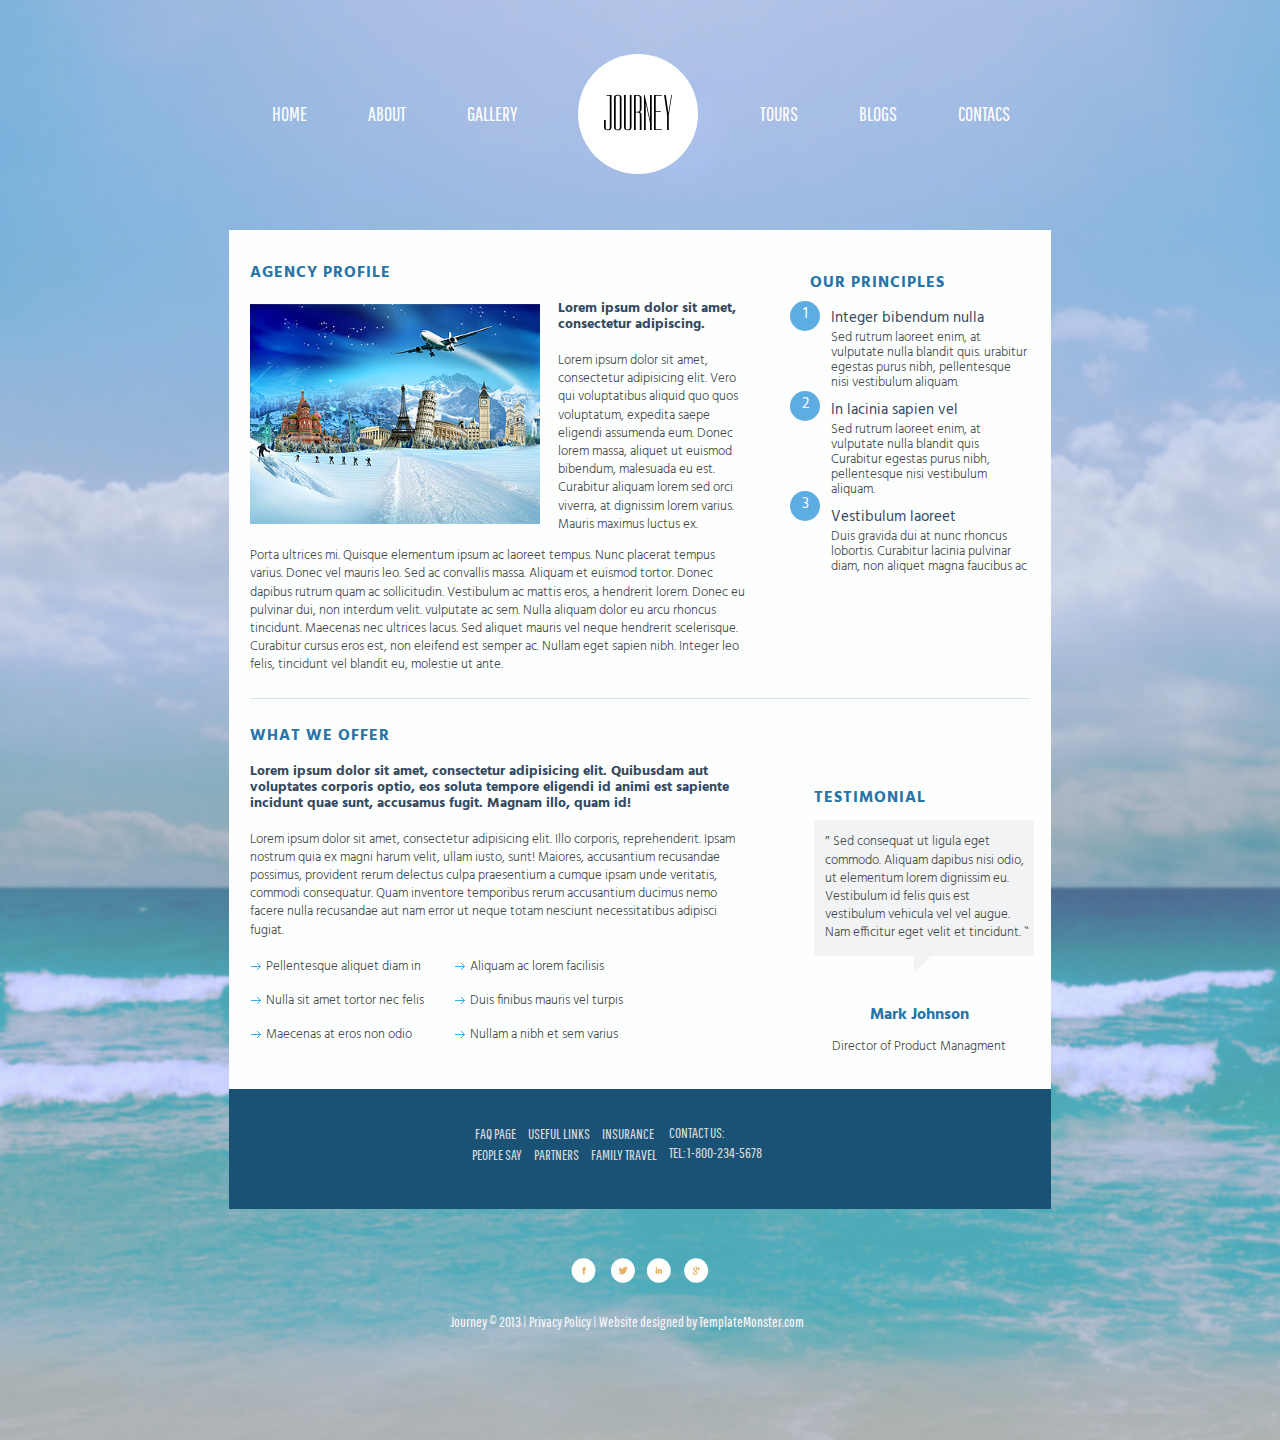
==== About1024.html @ f6e2b553 "final save" ====
<!DOCTYPE html>
<html lang="en">
<head>
  <meta charset="UTF-8">
  <meta name="viewport" content="width=device-width, initial-scale=1.0">
  <meta http-equiv="X-UA-Compatible" content="ie=edge">
  <link rel="stylesheet" href="css/style-about.css">
  <link rel="stylesheet" href="css/normalize.css">
  <title>About_1024</title>
  <link href="https://fonts.googleapis.com/css?family=Dorsa" rel="stylesheet">
  <link href="https://fonts.googleapis.com/css?family=Hind:300" rel="stylesheet">
  <link href="https://fonts.googleapis.com/css?family=Pathway+Gothic+One" rel="stylesheet" >

</head>
<body>
  <div class="dropdown-menu">
      <ul class="menu-list">
        <li><a href="">HOME</a></li>
        <li>
          <a href="" class="btn-list">ABOUT</a>
          <div class="drop-list">
            <ul>
              <li>
                <a href="">AGENCY</a></li>
              <li><a href="">NEWS</a></li>
              <li><a href="">TEAM</a></li>
            </ul>
          </div>
        </li>
        <li><a href="">GALLERY</a></li>
        <li>
          <h1 class="shape">JOURNEY</h1>
        </li>
        <li><a href="">TOURS</a></li>
        <li><a href="">BLOGS</a></li>
        <li><a href="">CONTACS</a></li>
      </ul>
    </div>
    <div class="wrapper">
         <div class="first-column">
            <h2>AGENCY PROFILE</h2>
            <img class= "img" src="img/plane.png" alt="plane" width="290px" height="220px">
            <h4>
               Lorem ipsum dolor sit amet, consectetur adipiscing.
            </h4>
            <p>
               Lorem ipsum dolor sit amet, consectetur adipisicing elit.
               Vero qui voluptatibus aliquid quo quos voluptatum, expedita saepe eligendi assumenda eum.
               Donec lorem massa, aliquet ut euismod bibendum, malesuada eu est.
               Curabitur aliquam lorem sed orci viverra, at dignissim lorem varius.
               Mauris maximus luctus ex.
            </p>
            <p>
               Porta ultrices mi. Quisque elementum ipsum ac laoreet tempus. Nunc placerat tempus varius. Donec vel mauris leo.
               Sed ac convallis massa. Aliquam et euismod tortor. Donec dapibus rutrum quam ac sollicitudin.
               Vestibulum ac mattis eros, a hendrerit lorem. Donec eu pulvinar dui, non interdum velit.
               vulputate ac sem. Nulla aliquam dolor eu arcu rhoncus tincidunt. Maecenas nec ultrices lacus.
               Sed aliquet mauris vel neque hendrerit scelerisque. Curabitur cursus eros est, non eleifend est semper ac.
               Nullam eget sapien nibh. Integer leo felis, tincidunt vel blandit eu,
               molestie ut ante.
            </p>
         </div>
         <div class="side">
            <h2>OUR PRINCIPLES</h2>
            <ul class="side_menu">
               <li class="one"> Integer bibendum nulla</li>
               <div class="p1">Sed rutrum laoreet enim, at vulputate nulla blandit quis.
                  urabitur egestas purus nibh, pellentesque nisi vestibulum aliquam.
               </div>
               <li class="second"> In lacinia sapien vel</li>
               <div class="p2">
                  Sed rutrum laoreet enim, at vulputate nulla blandit quis
                  Curabitur egestas purus nibh, pellentesque nisi vestibulum aliquam.
               </div>
               <li class="three"> Vestibulum laoreet</li>
               <div class="p3">Duis gravida dui at nunc rhoncus lobortis. Curabitur
                  lacinia pulvinar diam, non aliquet magna faucibus ac
               </div>
            </ul>
         </div>
         <div class="break"></div>
         <div class="second-column">
            <h2>WHAT WE OFFER</h2>
            <h4>Lorem ipsum dolor sit amet, consectetur adipisicing elit.
               Quibusdam aut voluptates corporis optio, eos soluta tempore eligendi id animi est sapiente incidunt quae sunt,
               accusamus fugit. Magnam illo, quam id!
            </h4>
            <p>
               Lorem ipsum dolor sit amet, consectetur adipisicing elit. Illo corporis,
               reprehenderit. Ipsam nostrum quia ex magni harum velit, ullam iusto, sunt! Maiores, accusantium
               recusandae possimus, provident rerum delectus culpa praesentium a cumque ipsam unde veritatis, commodi consequatur.
               Quam inventore temporibus rerum accusantium ducimus nemo facere nulla recusandae aut nam error ut neque totam nesciunt
               necessitatibus adipisci fugiat.
            </p>
            <ul class="second-list">
               <li class="round">Pellentesque aliquet diam in</li>
               <li class="round">Aliquam ac lorem facilisis</li>
               <li class="round">Nulla sit amet tortor nec felis</li>
               <li class="round">Duis finibus mauris vel turpis</li>
               <li class="round">Maecenas at eros non odio</li>
               <li class="round">Nullam a nibh et sem varius</li>
            </ul>
         <!-- </div> -->
         <div class="second-side">
            <h2>TESTIMONIAL</h2>
            <div class="speech-bubble">
               <div class="qoute">
                  Sed consequat ut ligula eget commodo. Aliquam dapibus nisi odio,
                  ut elementum lorem dignissim eu. Vestibulum id felis quis est vestibulum vehicula vel vel augue.
                  Nam efficitur eget velit et tincidunt.
               </div>
            </div>
            <div class="speaker">
               Mark Johnson
               <p>Director of Product Managment</p>
            </div>
         </div>
      </div>
      <div class="footer">
        <div class="inside_column">
          <ul class="list">
              <div class="section1">
                 <li class="ftr">FAQ PAGE</li>
                 <li class="ftr">USEFUL LINKS </li>
                 <li class="ftr">INSURANCE</li>
                 <li class="ftr">PEOPLE SAY</li>
                 <li class="ftr">PARTNERS</li>
                 <li class="ftr">FAMILY TRAVEL</li>
               </div>
               <div class="section2">
                 <li class="ftr2">CONTACT US:</li>
                 <li class="ftr2">TEL: 1-800-234-5678</li>
                </div>
              </ul>
        </div>
      </div>
    </div>
      <div class="block">
    <ul class="social-media-list">
      <li>
        <a href="https://www.facebook.com/"  target="_blank" class="facebook"></a>
      </li>
      <li>
        <a href="https://www.twitter.com/" class="twitter"></a>
      </li>
      <li>
        <a href="https://www.linkedin.com/" class="linkedin"></a>
      </li>
      <li>
        <a href="https://plus.google.com/" class="g-plus"></a>
      </li>
    </ul>
    <div class="copy-rights">
      <spn>Journey &copy; 2013 | Privacy Policy | Website designed by TemplateMonster.com</spn>
    </div>
</body>
</html>
---- css/style-about.css ----
body {
  background-image: url('../img/body-bg.png');
  background-repeat: no-repeat;
}
.dropdown-menu {
  height: 140px;
  width: 800px;
  margin: 20px auto 0;
  position: relative;
}
.menu-list {
  width: 100%;
  display: flex;
  justify-content: space-around;
  align-items: center;
  list-style-type: none;
  font-family: 'Pathway Gothic One', sans-serif;
  font-size: 20px;
  margin-top: 10px;
  margin-bottom: 5px;
}
.menu-list > li {
  position: relative;
}
.menu-list > li > a {
  color: #fff;
  text-decoration: none;
}
.drop-list {
    position: absolute;
    padding-top: 10px;
    left: -30px;
    line-height: 1.5;
    visibility: hidden;
}
.drop-list > ul {
    position: relative;
    background-color: #F2F3F4;
    list-style: none;
    border-radius: 4%;
}
.drop-list > ul::before {
    content: '';
    position: absolute;
    display: block;
    border-left: 10px solid transparent;
    border-right: 10px solid transparent;
    border-bottom: 10px solid #F2F3F4;
    top: -10px;
    left: 40px;
}
.drop-list > ul a {
    display: block;
    width: 100px;
    height: 25px;
    text-align: center;
    color: #000000;
    font-family: 'Pathway Gothic One', sans-serif;
    text-decoration: none;
    font-size: 15px;
}
.menu-list > li:hover .drop-list {
    display: block;
    visibility: visible;
}
.btn-list:hover {
  color: #2874A6;
}
.shape {
  width: 120px;
  height: 120px;
  font-family: 'Dorsa', sans-serif;
  font-size: 50px;
  text-align: center;
  line-height: 120px;
  border-radius: 50%;
  background: #fff;
  font-size: 50px;
  font-weight: 100;
}
.wrapper {
  border: 1px solid #FDFEFE;
  width: 800px;
  height: auto;
  margin: 70px auto;
  padding: 10px;
  background-color: #FDFEFE;
  position: relative;
}
.first-column {
  display: inline-block;
  width: 500px;
  margin: 10px;
}
h4 {
  font-size: 14px;
  font-family: 'Hind', sans-serif;
  color: #34495E;
}
h2 {
  font-size: 16px;
  font-family: 'Hind', sans-serif;
  letter-spacing: 1px;
  color: #2874A6;
}
p {
  font-family: 'Hind', sans-serif;
  font-weight: 100;
  color: #424949;
  font-size: 13px;
  line-height: 140%;
}
.img {
  padding-top: 8px;
  padding-right: 18px;
  padding-bottom: 3px;
  float: left;
}
.side {
  float: right;
  width: 220px;
  margin-right: 10px;
  margin-top: 20px;
  height: auto;
  position: relative;
  list-style-type: none;
  font-family: 'Hind', sans-serif;
}
ul {
padding-left: 1px;
}
.one, .second, .three{
  padding-left: 20px;
  font-size: 15px;
  color: #34495E;
  display: inline-block;
}
.one:before, .second:before,
.three:before {
  content: '1';
  color: white;
  text-align: center;
  width: 20px;
  height: 20px;
  padding: 5px;
  border-radius: 50%;
  position: absolute;
  left: -20px;
  top: 40px;
  background: #5DADE2;
}
.second:before {
  content: '2';
  position: absolute;
  top: 130px;
}
.three:before {
  content: '3';
  position: absolute;
  top: 230px;
}
.p1, .p2, .p3 {
  padding-top: 4px;
  padding-bottom: 10px;
  padding-left: 20px;
  font-weight: 100;
  color: #424949;
  font-size: 13px;
}
.p3 {
  padding-top: 4px;
  padding-left: 20px;
}
.break {
  border-radius: 1px;
  border-bottom-style: solid;
  border-bottom-width: thin;
  border-bottom-color: #D6E1E5;
  margin-left: 10px;
  margin-right: 10px;
}
.second-column {
  display: inline-block;
  width: 500px;
  margin: 15px 10px;
}
.round::before {
  content: url('../img/arrow.png');
  padding-right: 5px;
}
li.round {
  display: inline-block;
  width: 200px;
  height: 30px;
  font-size: 13px;
  font-family: 'Hind', sans-serif;
  font-weight: 100;
  color: #424949;
}
.second-side {
  position: absolute;
  width: 220px;
  bottom: 30px;
  right: 6px;
  margin-right: 10px;
  height: auto;
}
.qoute::before {
  content: '\2033';
}
.qoute::after {
  content: '\2036';
}
div.qoute {
  font-family:'Hind', sans-serif;
  font-weight: 100;
  color: #424949;
  font-size: 13px;
  line-height: 140%;
  padding-top: 10px;
  padding-left: 8px;
}
.speech-bubble {
	position: relative;
  height: 130px;
  background: #F2F3F4;
  border-color: #F2F3F4;
  border-style: solid;
	border-radius: 4px;
}
.speech-bubble:after {
	content: '';
	position: absolute;
	bottom: 0;
	left: 50%;
	width: 0;
	height: 0;
	border: 20px solid transparent;
	border-top-color: #F2F3F4;
	border-bottom: 0;
	border-left: 0;
	margin-left: -10px;
	margin-bottom: -20px;
}
div.speaker {
  font-family:'Hind', sans-serif;
  text-align: center;
  padding-top: 50px;
  padding-right: 10px;
  font-weight: bold;
  color: #2874A6;
}
.footer {
  display: flex;
  align-items: center;
  position: absolute;
  background-color: #1A5276;
  width: 822px;
  left: -1px;
  height: 120px;
}
.inside_column {
  display: flex;
  position: relative;
  flex-direction: column;
  width: 500px;
  margin: 200px;
}
.list {
  list-style: none;
}
.section1 {
  position: absolute;
  width: 200px;
  top: -10px;
  left: 40px;
  text-align: center;
  line-height: 20px;
  font-family:'Pathway Gothic One', sans-serif;
}
.ftr {
  display: inline-block;
  color: #D7DBDD;
  font-size: 15px;
  line-height: 20px;
  margin-right: 10px;
}
.section2 {
  position: absolute;
  width: 150px;
  top: -10px;
  left: 240px;
  text-align: left;
  display: inline-block;
  color: #D7DBDD;
  font-size: 15px;
  line-height: 20px;
  font-family:'Pathway Gothic One', sans-serif;
}
.block {
  position: relative;
  margin: 0px 200px;
}
.social-media-list {
    display: flex;
    justify-content: center;
    align-items: center;
    width: 250px;
    height: auto;
    margin: 150px auto;
    list-style: none;
}
.social-media-list a {
  display: block;
  width: 37px;
  height: 40px;
  background-size: 120px 25px;
  background-image: url('../img/social.png');
  background-repeat: no-repeat;
}
.social-media-list .facebook {
    background-position: -27px 8px;
}
.social-media-list .twitter {
    background-position: 7px 8px;
}
.social-media-list .linkedin {
    background-position: -90px 8px;
}
.social-media-list .g-plus {
    background-position: -58px 8px;
}
.copy-rights {
  position: absolute;
  display: flex;
  justify-content: center;
  align-items: center;
  left: 250px;
  bottom: -100px;
  margin: 60px auto;
  color: #F8F9F9;
  font-family: 'Pathway Gothic One', sans-serif;
  font-size: 15px;
}
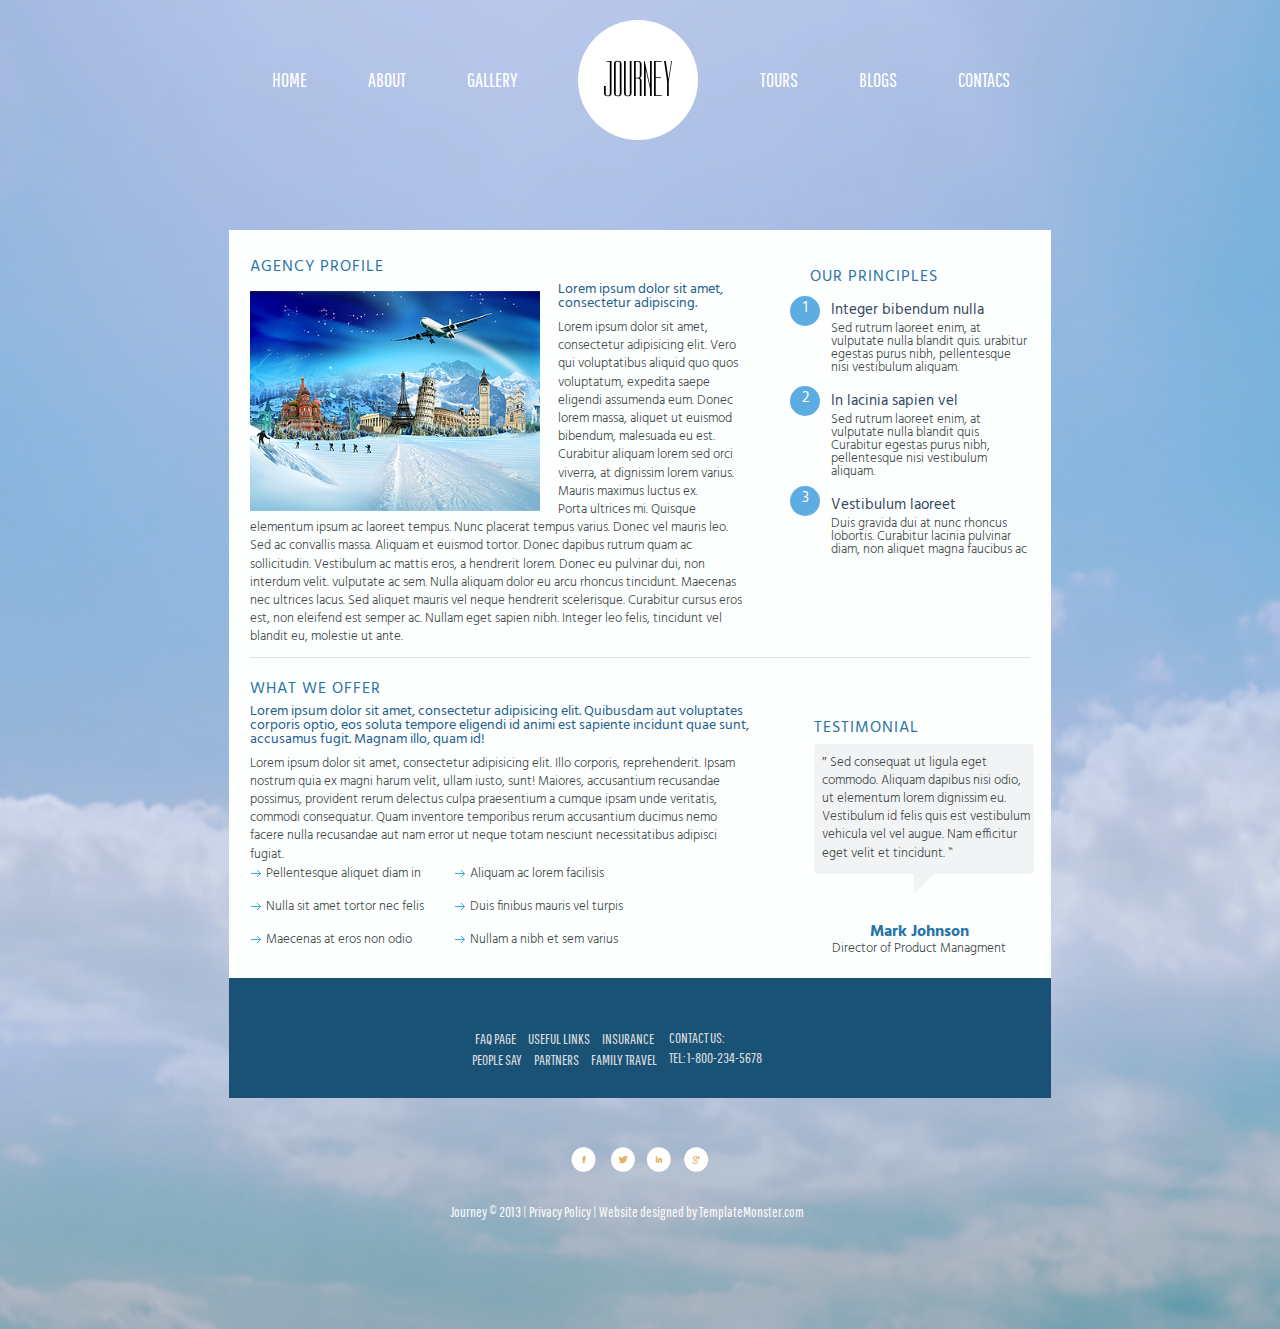
==== commit dbf45a97: "redo" ====
--- a/About1024.html
+++ b/About1024.html
@@ -1,42 +1,42 @@
 <!DOCTYPE html>
 <html lang="en">
-<head>
-  <meta charset="UTF-8">
-  <meta name="viewport" content="width=device-width, initial-scale=1.0">
-  <meta http-equiv="X-UA-Compatible" content="ie=edge">
-  <link rel="stylesheet" href="css/style-about.css">
-  <link rel="stylesheet" href="css/normalize.css">
-  <title>About_1024</title>
-  <link href="https://fonts.googleapis.com/css?family=Dorsa" rel="stylesheet">
-  <link href="https://fonts.googleapis.com/css?family=Hind:300" rel="stylesheet">
-  <link href="https://fonts.googleapis.com/css?family=Pathway+Gothic+One" rel="stylesheet" >
-
-</head>
-<body>
-  <div class="dropdown-menu">
-      <ul class="menu-list">
-        <li><a href="">HOME</a></li>
-        <li>
-          <a href="" class="btn-list">ABOUT</a>
-          <div class="drop-list">
-            <ul>
-              <li>
-                <a href="">AGENCY</a></li>
-              <li><a href="">NEWS</a></li>
-              <li><a href="">TEAM</a></li>
-            </ul>
-          </div>
-        </li>
-        <li><a href="">GALLERY</a></li>
-        <li>
-          <h1 class="shape">JOURNEY</h1>
-        </li>
-        <li><a href="">TOURS</a></li>
-        <li><a href="">BLOGS</a></li>
-        <li><a href="">CONTACS</a></li>
-      </ul>
-    </div>
-    <div class="wrapper">
+   <head>
+      <meta charset="UTF-8">
+      <meta name="viewport" content="width=device-width, initial-scale=1.0">
+      <meta http-equiv="X-UA-Compatible" content="ie=edge">
+      <link rel="stylesheet" href="css/reset.css">
+      <link rel="stylesheet" href="css/style-about.css">
+      <title>About_1024</title>
+      <link href="https://fonts.googleapis.com/css?family=Dorsa" rel="stylesheet">
+      <link href="https://fonts.googleapis.com/css?family=Hind:300" rel="stylesheet">
+      <link href="https://fonts.googleapis.com/css?family=Pathway+Gothic+One" rel="stylesheet" >
+   </head>
+   <body>
+      <div class="dropdown-menu">
+         <ul class="menu-list">
+            <li><a href="">HOME</a></li>
+            <li>
+               <a href="" class="btn-list">ABOUT</a>
+               <div class="drop-list">
+                  <ul>
+                     <li>
+                        <a href="">AGENCY</a>
+                     </li>
+                     <li><a href="">NEWS</a></li>
+                     <li><a href="">TEAM</a></li>
+                  </ul>
+               </div>
+            </li>
+            <li><a href="">GALLERY</a></li>
+            <li>
+               <h1 class="shape">JOURNEY</h1>
+            </li>
+            <li><a href="">TOURS</a></li>
+            <li><a href="">BLOGS</a></li>
+            <li><a href="">CONTACS</a></li>
+         </ul>
+      </div>
+      <div class="wrapper">
          <div class="first-column">
             <h2>AGENCY PROFILE</h2>
             <img class= "img" src="img/plane.png" alt="plane" width="290px" height="220px">
@@ -100,58 +100,57 @@
                <li class="round">Maecenas at eros non odio</li>
                <li class="round">Nullam a nibh et sem varius</li>
             </ul>
-         <!-- </div> -->
-         <div class="second-side">
-            <h2>TESTIMONIAL</h2>
-            <div class="speech-bubble">
-               <div class="qoute">
-                  Sed consequat ut ligula eget commodo. Aliquam dapibus nisi odio,
-                  ut elementum lorem dignissim eu. Vestibulum id felis quis est vestibulum vehicula vel vel augue.
-                  Nam efficitur eget velit et tincidunt.
+            <div class="second-side">
+               <h2>TESTIMONIAL</h2>
+               <div class="speech-bubble">
+                  <div class="qoute">
+                     Sed consequat ut ligula eget commodo. Aliquam dapibus nisi odio,
+                     ut elementum lorem dignissim eu. Vestibulum id felis quis est vestibulum vehicula vel vel augue.
+                     Nam efficitur eget velit et tincidunt.
+                  </div>
+               </div>
+               <div class="speaker">
+                  Mark Johnson
+                  <p>Director of Product Managment</p>
                </div>
             </div>
-            <div class="speaker">
-               Mark Johnson
-               <p>Director of Product Managment</p>
+         </div>
+         <div class="footer">
+            <div class="inside_column">
+               <ul class="list">
+                  <div class="section1">
+                     <li class="ftr">FAQ PAGE</li>
+                     <li class="ftr">USEFUL LINKS </li>
+                     <li class="ftr">INSURANCE</li>
+                     <li class="ftr">PEOPLE SAY</li>
+                     <li class="ftr">PARTNERS</li>
+                     <li class="ftr">FAMILY TRAVEL</li>
+                  </div>
+                  <div class="section2">
+                     <li class="ftr2">CONTACT US:</li>
+                     <li class="ftr2">TEL: 1-800-234-5678</li>
+                  </div>
+               </ul>
             </div>
          </div>
       </div>
-      <div class="footer">
-        <div class="inside_column">
-          <ul class="list">
-              <div class="section1">
-                 <li class="ftr">FAQ PAGE</li>
-                 <li class="ftr">USEFUL LINKS </li>
-                 <li class="ftr">INSURANCE</li>
-                 <li class="ftr">PEOPLE SAY</li>
-                 <li class="ftr">PARTNERS</li>
-                 <li class="ftr">FAMILY TRAVEL</li>
-               </div>
-               <div class="section2">
-                 <li class="ftr2">CONTACT US:</li>
-                 <li class="ftr2">TEL: 1-800-234-5678</li>
-                </div>
-              </ul>
-        </div>
+      <div class="block">
+      <ul class="social-media-list">
+         <li>
+            <a href="https://www.facebook.com/"  target="_blank" class="facebook"></a>
+         </li>
+         <li>
+            <a href="https://www.twitter.com/" class="twitter"></a>
+         </li>
+         <li>
+            <a href="https://www.linkedin.com/" class="linkedin"></a>
+         </li>
+         <li>
+            <a href="https://plus.google.com/" class="g-plus"></a>
+         </li>
+      </ul>
+      <div class="copy-rights">
+         <spn>Journey &copy; 2013 | Privacy Policy | Website designed by TemplateMonster.com</spn>
       </div>
-    </div>
-      <div class="block">
-    <ul class="social-media-list">
-      <li>
-        <a href="https://www.facebook.com/"  target="_blank" class="facebook"></a>
-      </li>
-      <li>
-        <a href="https://www.twitter.com/" class="twitter"></a>
-      </li>
-      <li>
-        <a href="https://www.linkedin.com/" class="linkedin"></a>
-      </li>
-      <li>
-        <a href="https://plus.google.com/" class="g-plus"></a>
-      </li>
-    </ul>
-    <div class="copy-rights">
-      <spn>Journey &copy; 2013 | Privacy Policy | Website designed by TemplateMonster.com</spn>
-    </div>
-</body>
+   </body>
 </html>
--- a/css/style-about.css
+++ b/css/style-about.css
@@ -1,5 +1,5 @@
 body {
-  background-image: url('../img/body-bg.png');
+  background-image: url('../img/page-bg.jpg');
   background-repeat: no-repeat;
 }
 .dropdown-menu {
@@ -93,11 +93,13 @@
   margin: 10px;
 }
 h4 {
+  margin: 8px 0px;
   font-size: 14px;
   font-family: 'Hind', sans-serif;
-  color: #34495E;
+  color: #1F618D;
 }
 h2 {
+  margin: 8px 0px;
   font-size: 16px;
   font-family: 'Hind', sans-serif;
   letter-spacing: 1px;
@@ -111,9 +113,7 @@
   line-height: 140%;
 }
 .img {
-  padding-top: 8px;
-  padding-right: 18px;
-  padding-bottom: 3px;
+  padding: 8px 18px 3px 0px;
   float: left;
 }
 .side {
@@ -129,35 +129,41 @@
 ul {
 padding-left: 1px;
 }
-.one, .second, .three{
+
+.one, .second, .three {
+  display: inline-block;
   padding-left: 20px;
+  margin-top: 10px;
   font-size: 15px;
   color: #34495E;
-  display: inline-block;
 }
 .one:before, .second:before,
 .three:before {
-  content: '1';
   color: white;
   text-align: center;
   width: 20px;
   height: 20px;
   padding: 5px;
   border-radius: 50%;
+  background: #5DADE2;
+}
+.one:before {
+  content: '1';
   position: absolute;
   left: -20px;
-  top: 40px;
-  background: #5DADE2;
+  top: 35px;
 }
 .second:before {
   content: '2';
   position: absolute;
-  top: 130px;
+  top: 125px;
+  left: -20px;
 }
 .three:before {
   content: '3';
   position: absolute;
-  top: 230px;
+  top: 225px;
+  left: -20px;
 }
 .p1, .p2, .p3 {
   padding-top: 4px;
@@ -166,18 +172,13 @@
   font-weight: 100;
   color: #424949;
   font-size: 13px;
-}
-.p3 {
-  padding-top: 4px;
-  padding-left: 20px;
 }
 .break {
   border-radius: 1px;
   border-bottom-style: solid;
   border-bottom-width: thin;
   border-bottom-color: #D6E1E5;
-  margin-left: 10px;
-  margin-right: 10px;
+  margin: 0px 10px;
 }
 .second-column {
   display: inline-block;
@@ -315,7 +316,7 @@
   width: 37px;
   height: 40px;
   background-size: 120px 25px;
-  background-image: url('../img/social.png');
+  background-image: url('../img/social.jpg');
   background-repeat: no-repeat;
 }
 .social-media-list .facebook {
